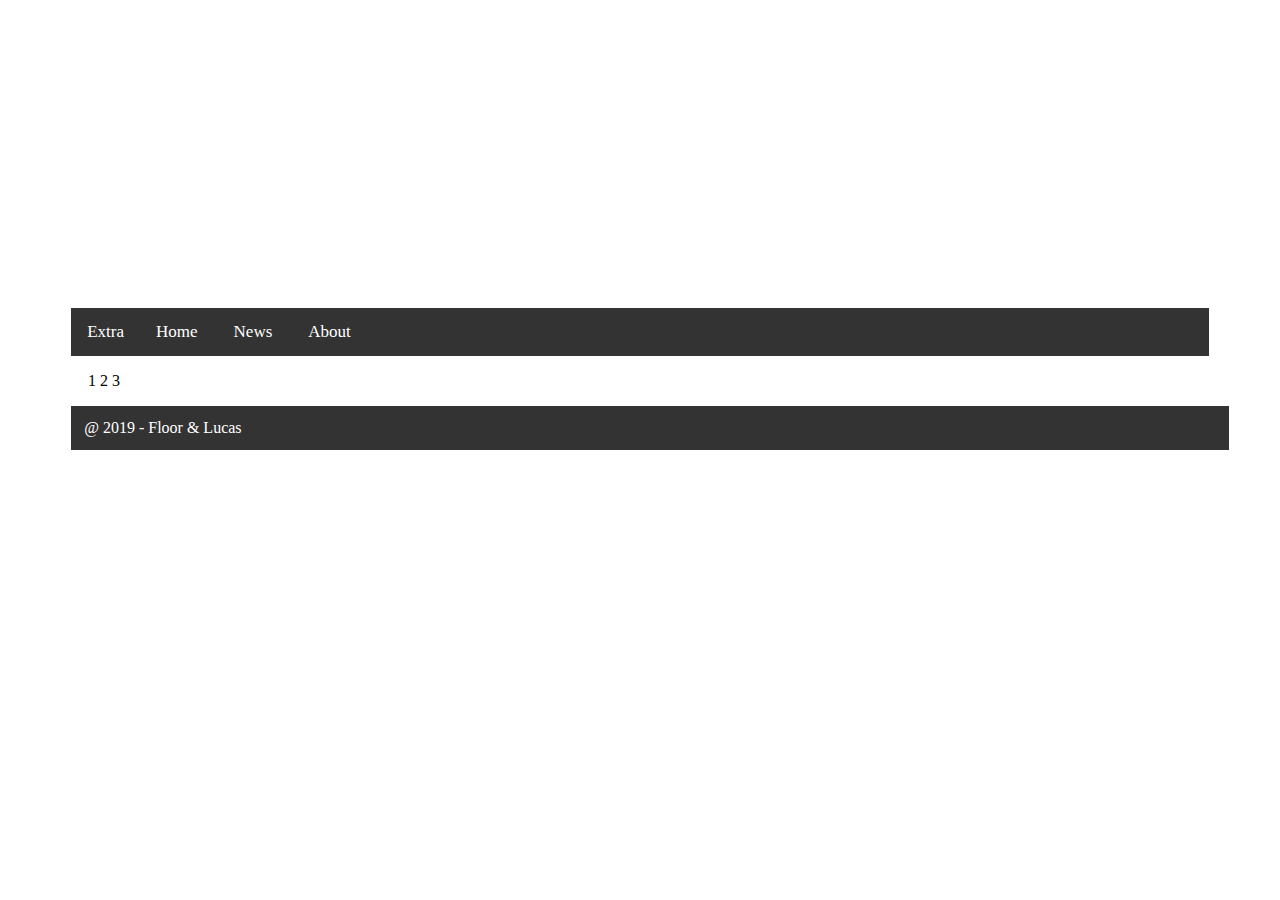
==== about.html @ 5703f855 "added about page and the links in nav" ====
<html>

<head>
	<link rel="shortcut icon" href="/favicon.ico" type="image/x-icon">
	<link rel="icon" href="/favicon.ico" type="image/x-icon">
	<link href="style.css" rel="stylesheet">
</head>

<body>
	<header>
		<h1> Virtual Reality </h1>
	</header>
	<nav class="topnav" id="myTopnav">
		<a href="index.html" class='nav-button'>Home</a>
		<a href="index.html" class="nav-button">News</a>
		<a href="about.html" class="nav-button">About</a>
		<div class="dropdown">
			<button class="dropbtn">Extra
        <i class="fa fa-caret-down"></i>
      </button>
      <div class="dropdown-content">
        <a href="contact.html">Contact</a>
      </div>
    </div>
  </nav>

  <ol>
    <ul>
      <li>1</li>
      <li>2</li>
      <li>3</li>
    </ul>
  </ol>

  <div class="footer">
	  <table>
		  <tr>
		  	<td class="paddingg">&#64 2019 - Floor & Lucas</td>
	  	</tr>
  	<table>
  </div>

</body>
</html>
---- style.css ----
body {

}

header {
height: 300px;
width: 90%;
color: white;
font-size: 30px;
text-align: center;
line-height: 250px;
text-decoration: bold;
margin-right: 20%;
margin-left: 5%;
background-image: url('https://images.squarespace-cdn.com/content/v1/56001a27e4b08aa6c7fa74e1/1562323150105-0330DRU8HXEW73S0QQNM/[base64]/ARVR_banner.jpg?format=2500w');
background-position: center;
}

.nav-button {
   font-size: 17px;
  border: none;
  outline: none;
  color: white;
  padding: 14px 16px;
  background-color: inherit;
  font-family: inherit;
  margin: 0;
  display: inline-block; 
  }

a {
  text-decoration: none;
}

  .nav-button:hover {
     background-color: #555;
     bottom: 20px;
 }

.divarticle{
margin-left: 170px;
  margin-right: 30%;
  max-width: 70ch;
}

nav {
width: 90%;
margin-right: 20%;
margin-left: 5%;
}

li {
display: inline;
}

@media screen and (max-width: 600px) {
  .divarticle {
    margin-left: 10%;
  }

  nav{
  background-color: rgb(132, 0, 255);
  width: 90%;
  margin-right: 20%;
  margin-left: 5%;
  }

  ul { 
   background-color: rgb(132, 0, 255);
  }

  button {
    display: block;
  }


  .dropdown {
  float: left;
  overflow: hidden;
}

.dropdown .dropbtn {
  font-size: 17px;
  border: none;
  outline: none;
  color: white;
  padding: 14px 16px;
  background-color: inherit;
  font-family: inherit;
  margin: 0;
}

.dropdown-content {
  display: none;
  position: absolute;
  background-color: #f9f9f9;
  min-width: 160px;
  box-shadow: 0px 8px 16px 0px rgba(0,0,0,0.2);
  z-index: 1;
}

.dropdown-content a {
  float: none;
  color: black;
  padding: 12px 16px;
  text-decoration: none;
  display: block;
  text-align: left;
}

.topnav a:hover, .dropdown:hover .dropbtn {
  background-color: #555;
  color: white;
}

.dropdown-content a:hover {
  background-color: #ddd;
  color: black;
}

.dropdown:hover .dropdown-content {
  display: 
}
}




.topnav {
  background-color: #333;
  overflow: hidden;
}

.nav-a {
  float: left;
  display: block;
  color: #f2f2f2;
  text-align: center;
  padding: 14px 16px;
  text-decoration: none;
  font-size: 17px;
}

.active {
  background-color: #4CAF50;
  color: white;
}

.topnav .icon {
  display: none;
}

.dropdown {
  float: left;
  overflow: hidden;
}

.dropdown .dropbtn {
  font-size: 17px;
  border: none;
  outline: none;
  color: white;
  padding: 14px 16px;
  background-color: inherit;
  font-family: inherit;
  margin: 0;
}

.dropdown-content {
  display: none;
  position: absolute;
  background-color: #f9f9f9;
  min-width: 160px;
  box-shadow: 0px 8px 16px 0px rgba(0,0,0,0.2);
  z-index: 1;
}

.dropdown-content a {
  float: none;
  color: black;
  padding: 12px 16px;
  text-decoration: none;
  display: block;
  text-align: left;
}

.topnav a:hover, .dropdown:hover .dropbtn {
  background-color: #555;
  color: white;
}

.dropdown-content a:hover {
  background-color: #ddd;
  color: black;
}

.dropdown:hover .dropdown-content {
  display: block;
}

.img-oc {
opacity: 0.8;
}

.footer {
background-color: #333;
padding: 10px;
margin: 5px;
width: 90%;
margin-right: 20%;
margin-left: 5%;
}

.paddingg {
color: white;
}

.fieldsett {
  width: 90%;
margin-right: 20%;
margin-left: 5%;
}
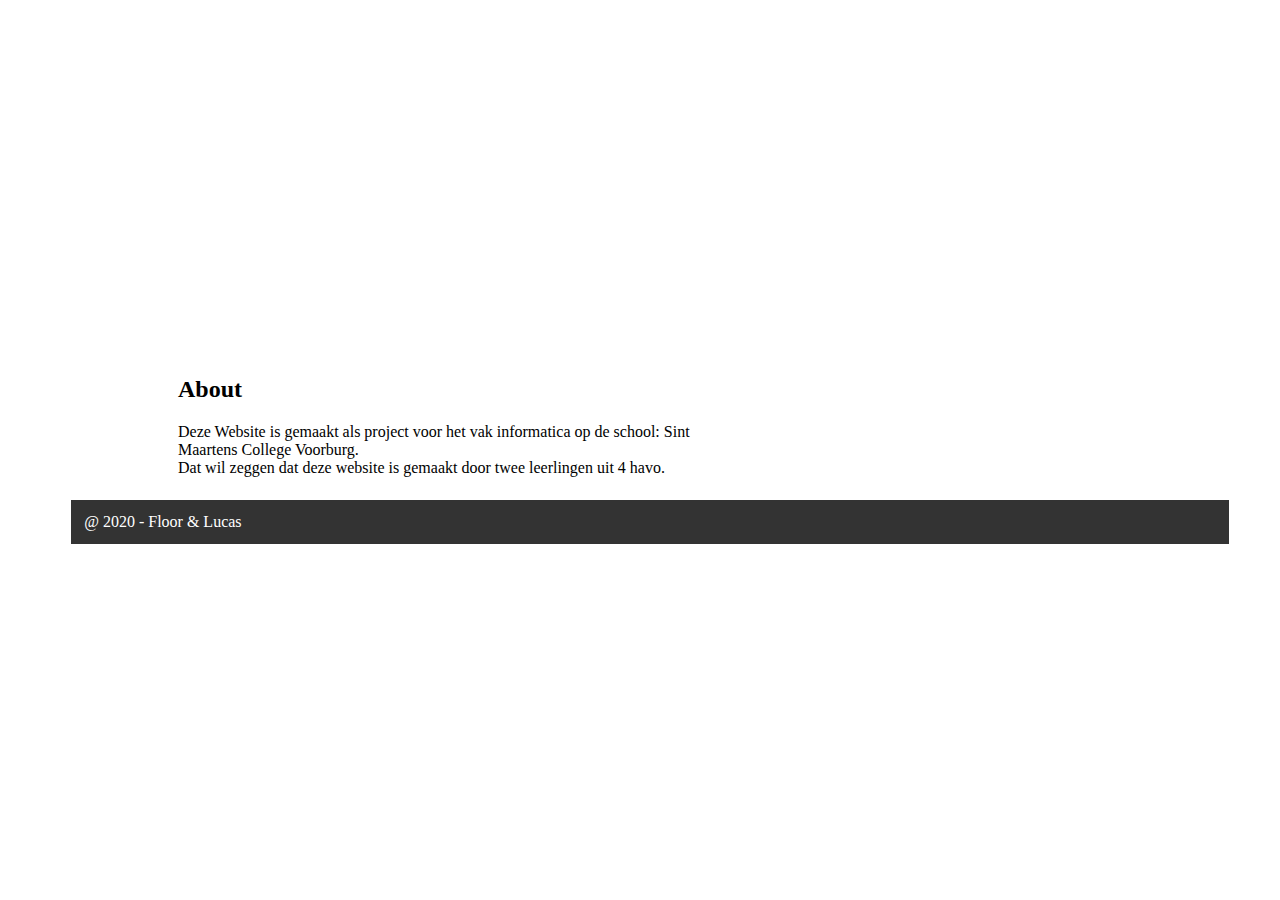
==== commit ed6f2861: "final project" ====
--- a/about.html
+++ b/about.html
@@ -2,7 +2,7 @@
 
 <head>
 	<link rel="shortcut icon" href="/favicon.ico" type="image/x-icon">
-	<link rel="icon" href="/favicon.ico" type="image/x-icon">
+	<link rel="icon" href="images/favicon.ico" type="image/x-icon">
 	<link href="style.css" rel="stylesheet">
 </head>
 
@@ -23,19 +23,17 @@
       </div>
     </div>
   </nav>
-
-  <ol>
-    <ul>
-      <li>1</li>
-      <li>2</li>
-      <li>3</li>
-    </ul>
-  </ol>
+  <div class="divarticle">
+    <h2> About </h2>
+    Deze Website is gemaakt als project voor het vak informatica op de school: Sint Maartens College Voorburg. </br> Dat wil zeggen dat deze website is gemaakt door twee leerlingen uit 4 havo.
+    </br>
+    </br>
+ </div>
 
   <div class="footer">
 	  <table>
 		  <tr>
-		  	<td class="paddingg">&#64 2019 - Floor & Lucas</td>
+		  	<td class="paddingg">&#64 2020 - Floor & Lucas</td>
 	  	</tr>
   	<table>
   </div>
--- a/style.css
+++ b/style.css
@@ -1,7 +1,3 @@
-body {
-
-}
-
 header {
 height: 300px;
 width: 90%;
@@ -26,32 +22,34 @@
   font-family: inherit;
   margin: 0;
   display: inline-block; 
-  }
+}
 
 a {
   text-decoration: none;
 }
 
-  .nav-button:hover {
-     background-color: #555;
-     bottom: 20px;
- }
-
-.divarticle{
-margin-left: 170px;
+.nav-button:hover {
+  background-color: #555;
+  bottom: 20px;
+}
+
+.divarticle {
+  margin-left: 170px;
   margin-right: 30%;
   max-width: 70ch;
 }
 
 nav {
-width: 90%;
-margin-right: 20%;
-margin-left: 5%;
+  width: 90%;
+  margin-right: 20%;
+  margin-left: 5%;
 }
 
 li {
-display: inline;
-}
+  display: inline;
+}
+
+//media queries from here
 
 @media screen and (max-width: 600px) {
   .divarticle {
@@ -66,7 +64,7 @@
   }
 
   ul { 
-   background-color: rgb(132, 0, 255);
+   
   }
 
   button {
@@ -124,7 +122,7 @@
 }
 
 
-
+//media queries end
 
 .topnav {
   background-color: #333;
@@ -219,4 +217,13 @@
   width: 90%;
 margin-right: 20%;
 margin-left: 5%;
-}+}
+
+.padding {
+  padding: 10px;
+}
+
+.video {
+  padding:10px;
+  position: inline;
+}
